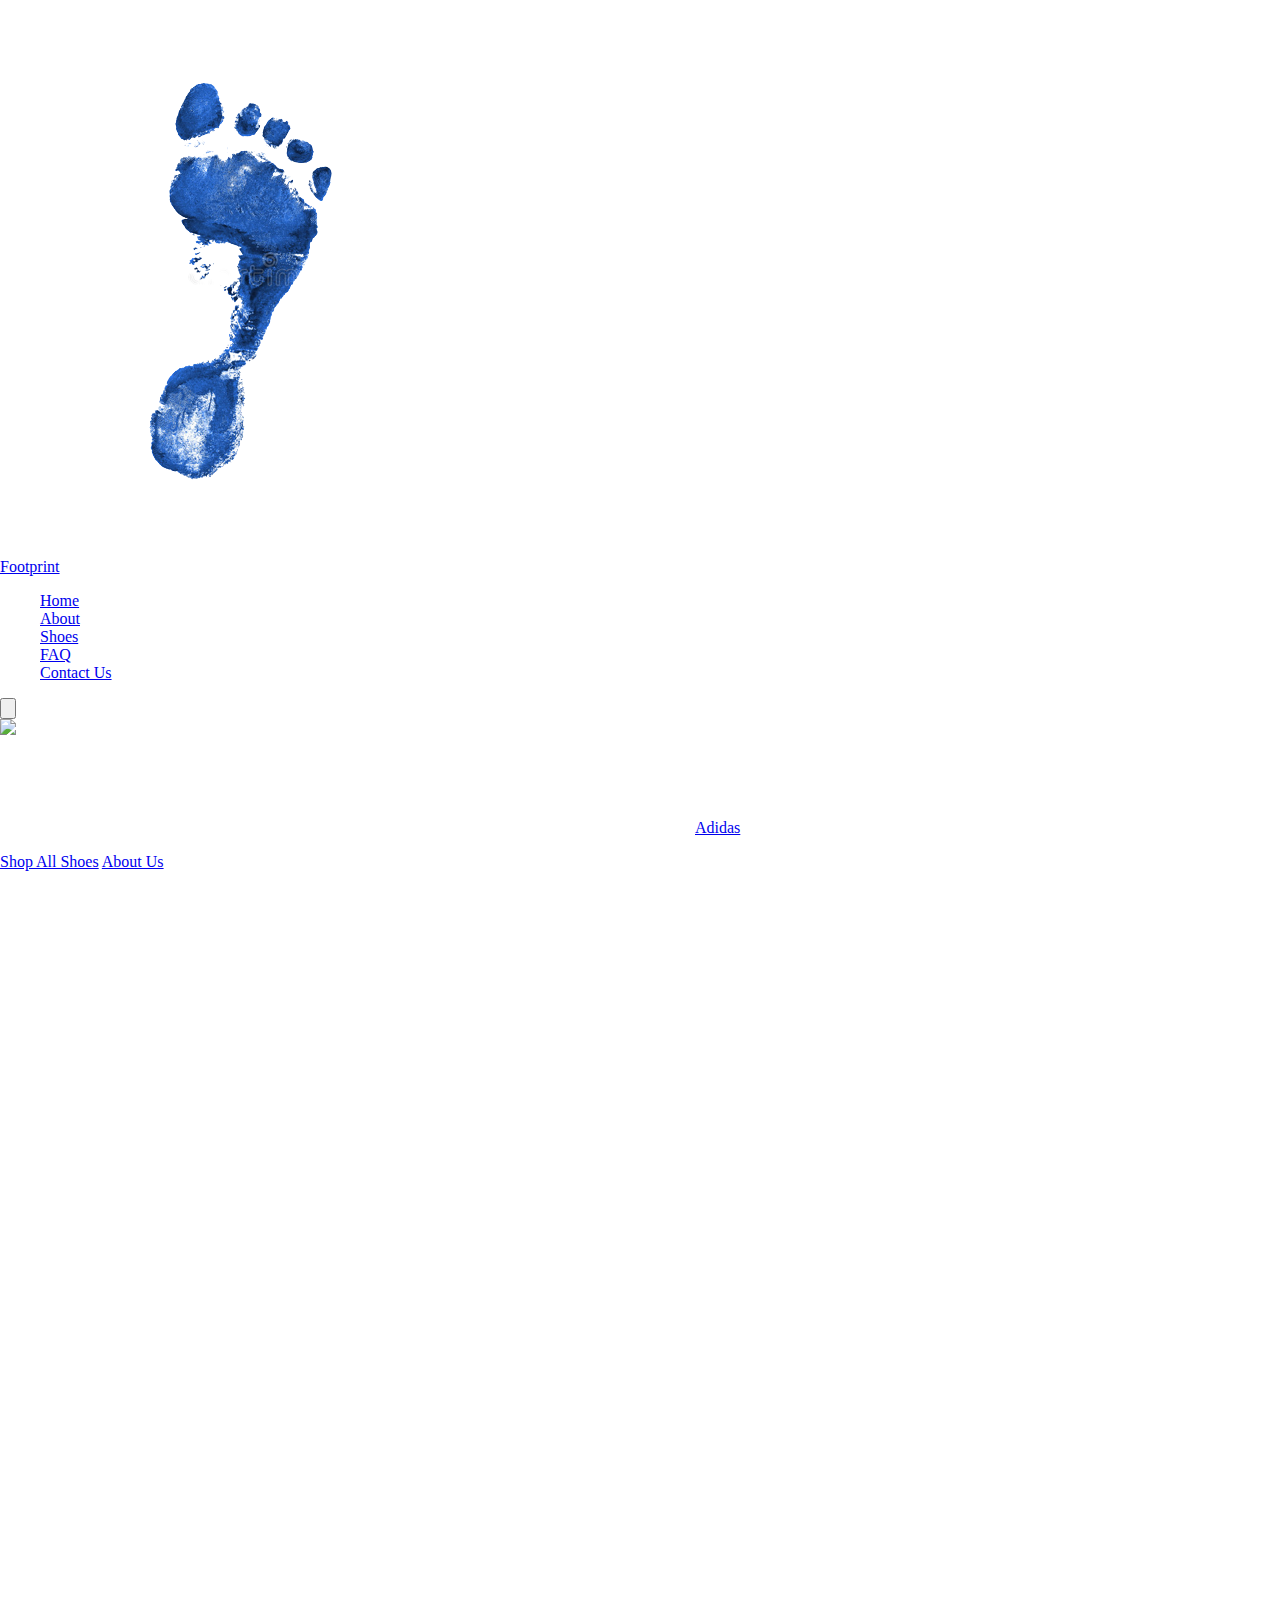
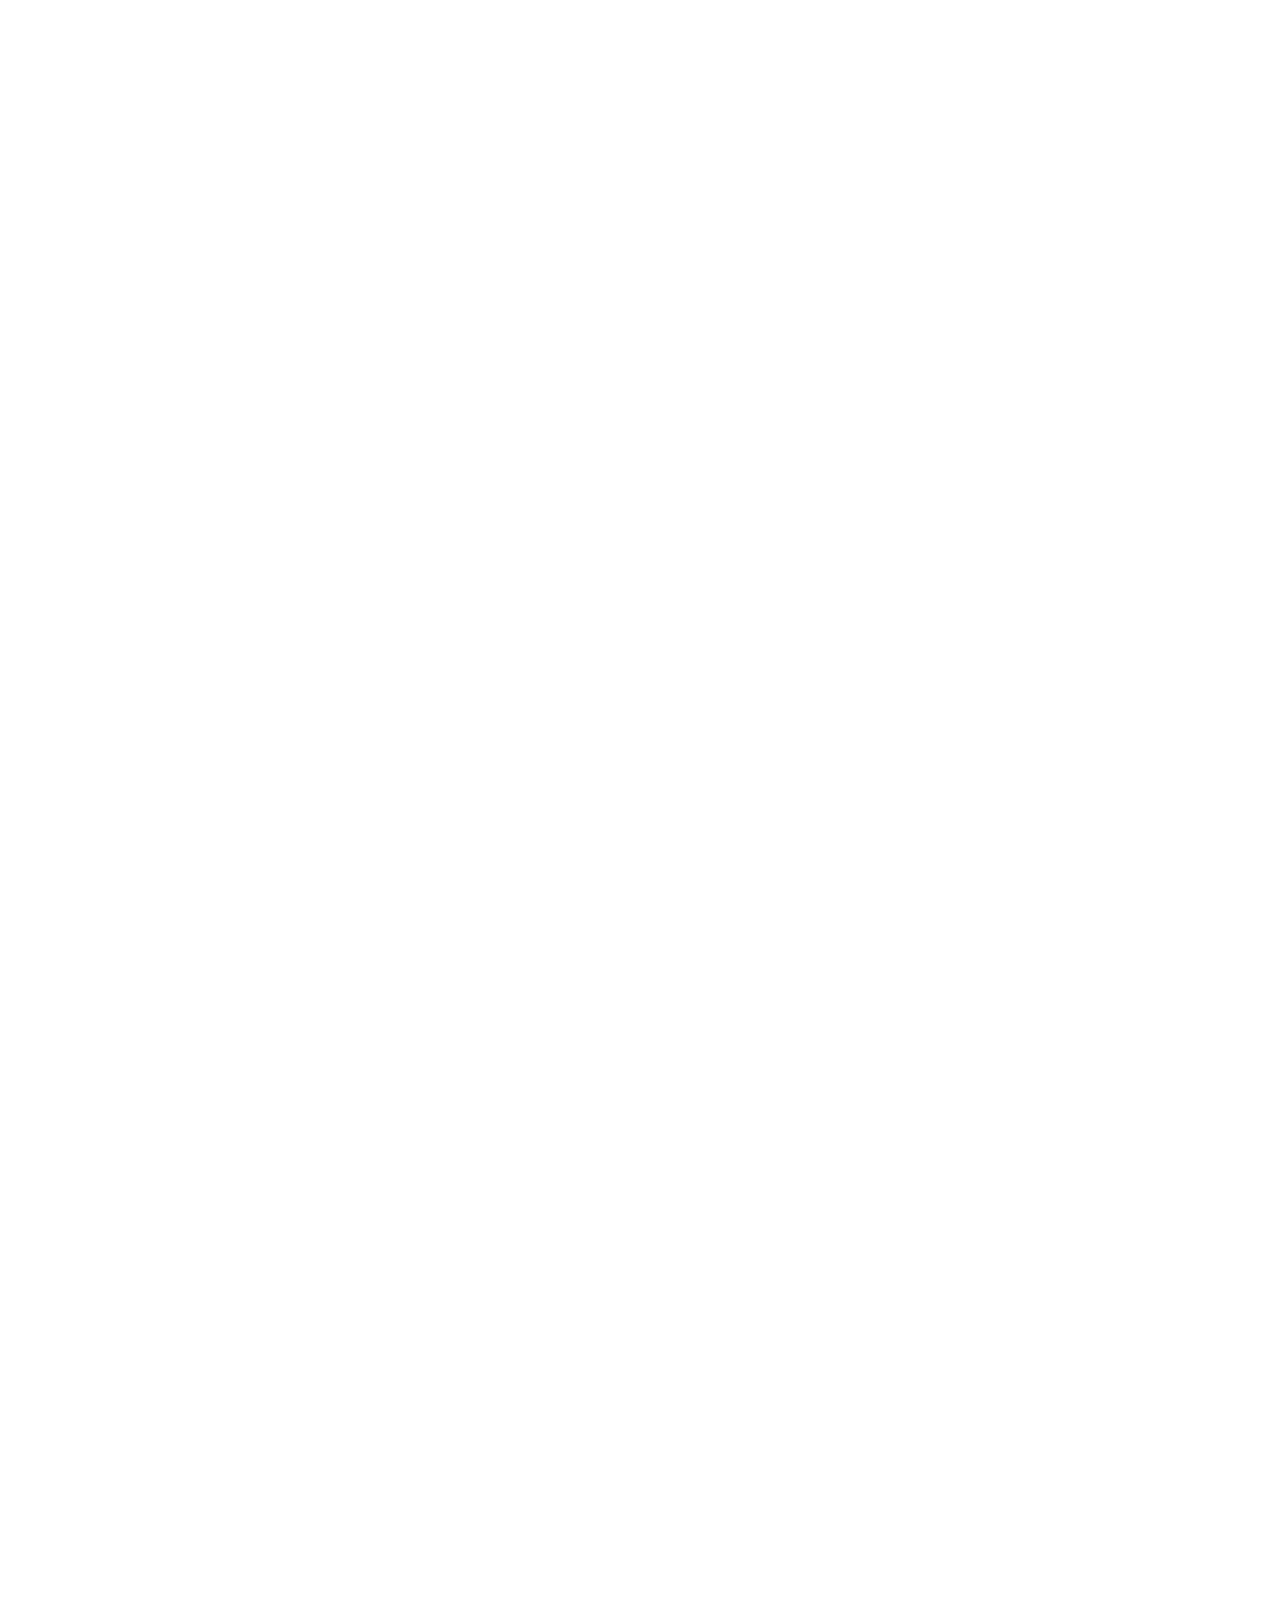
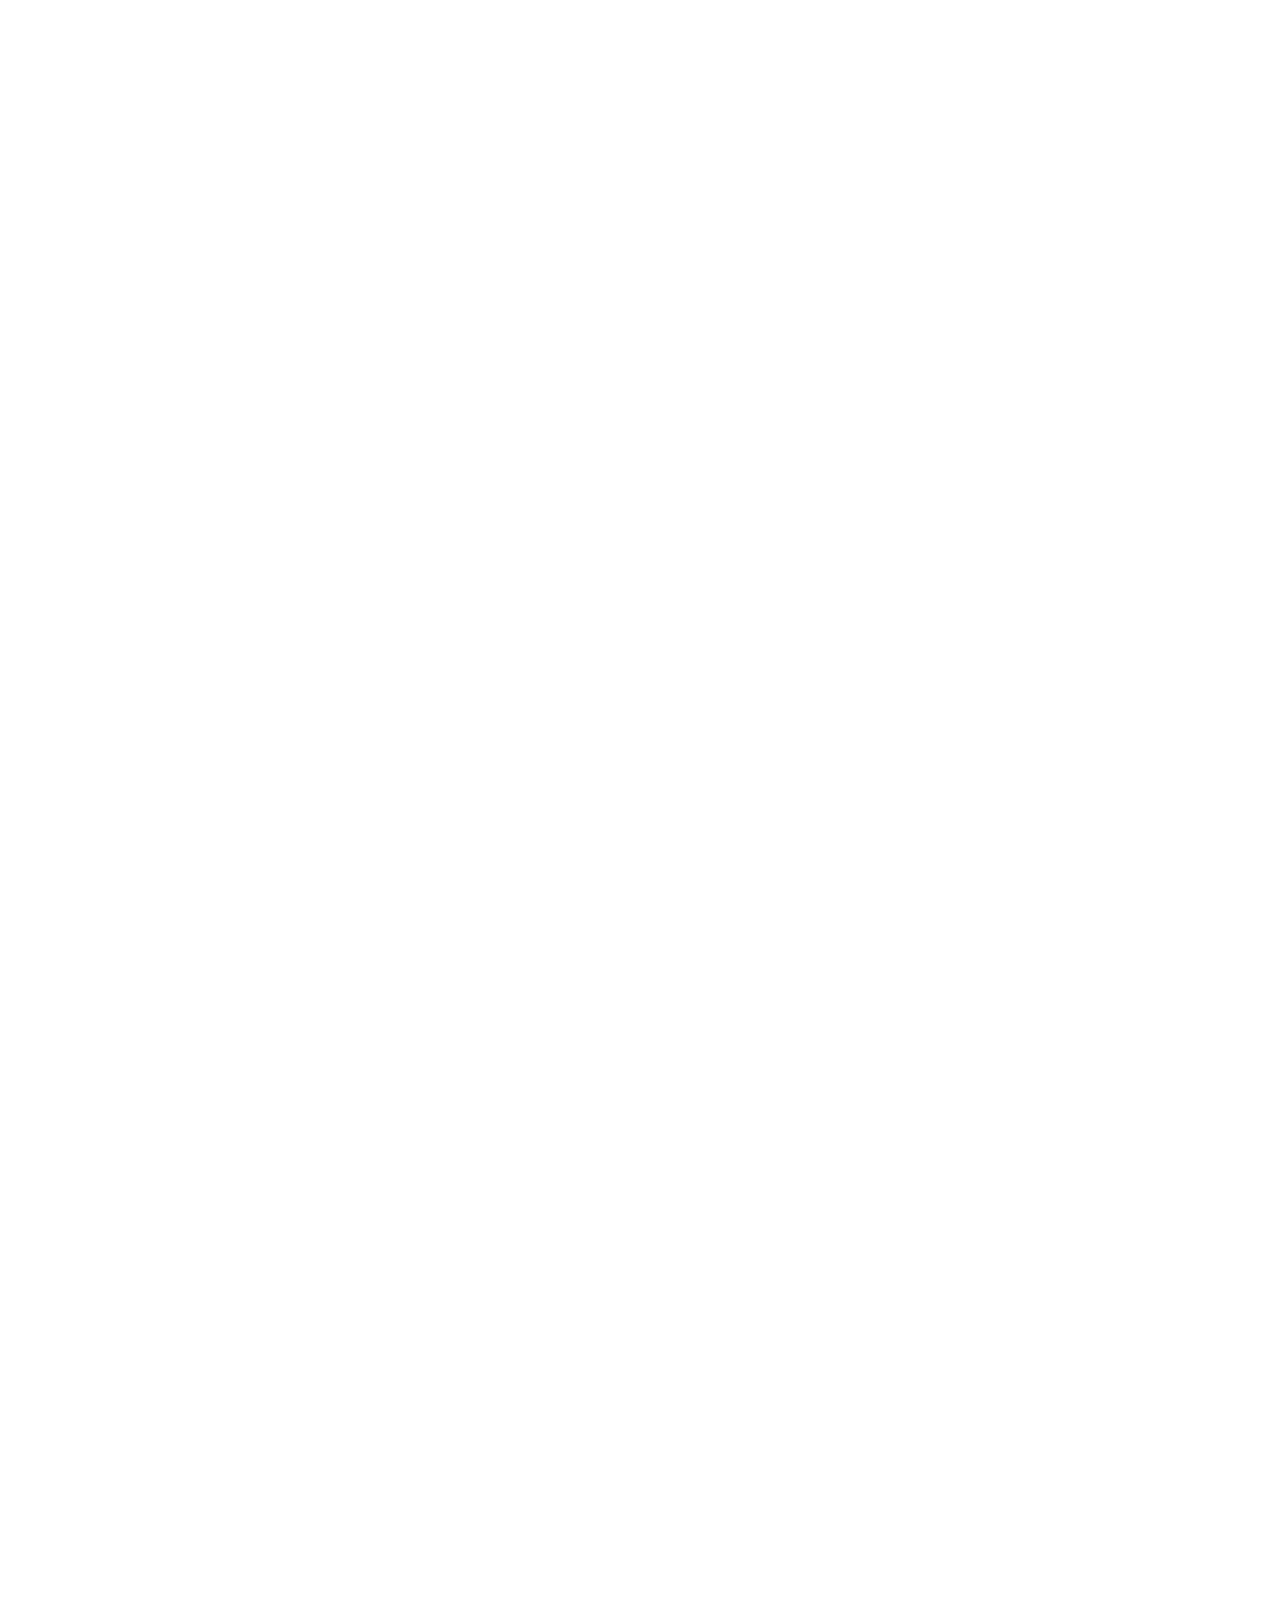
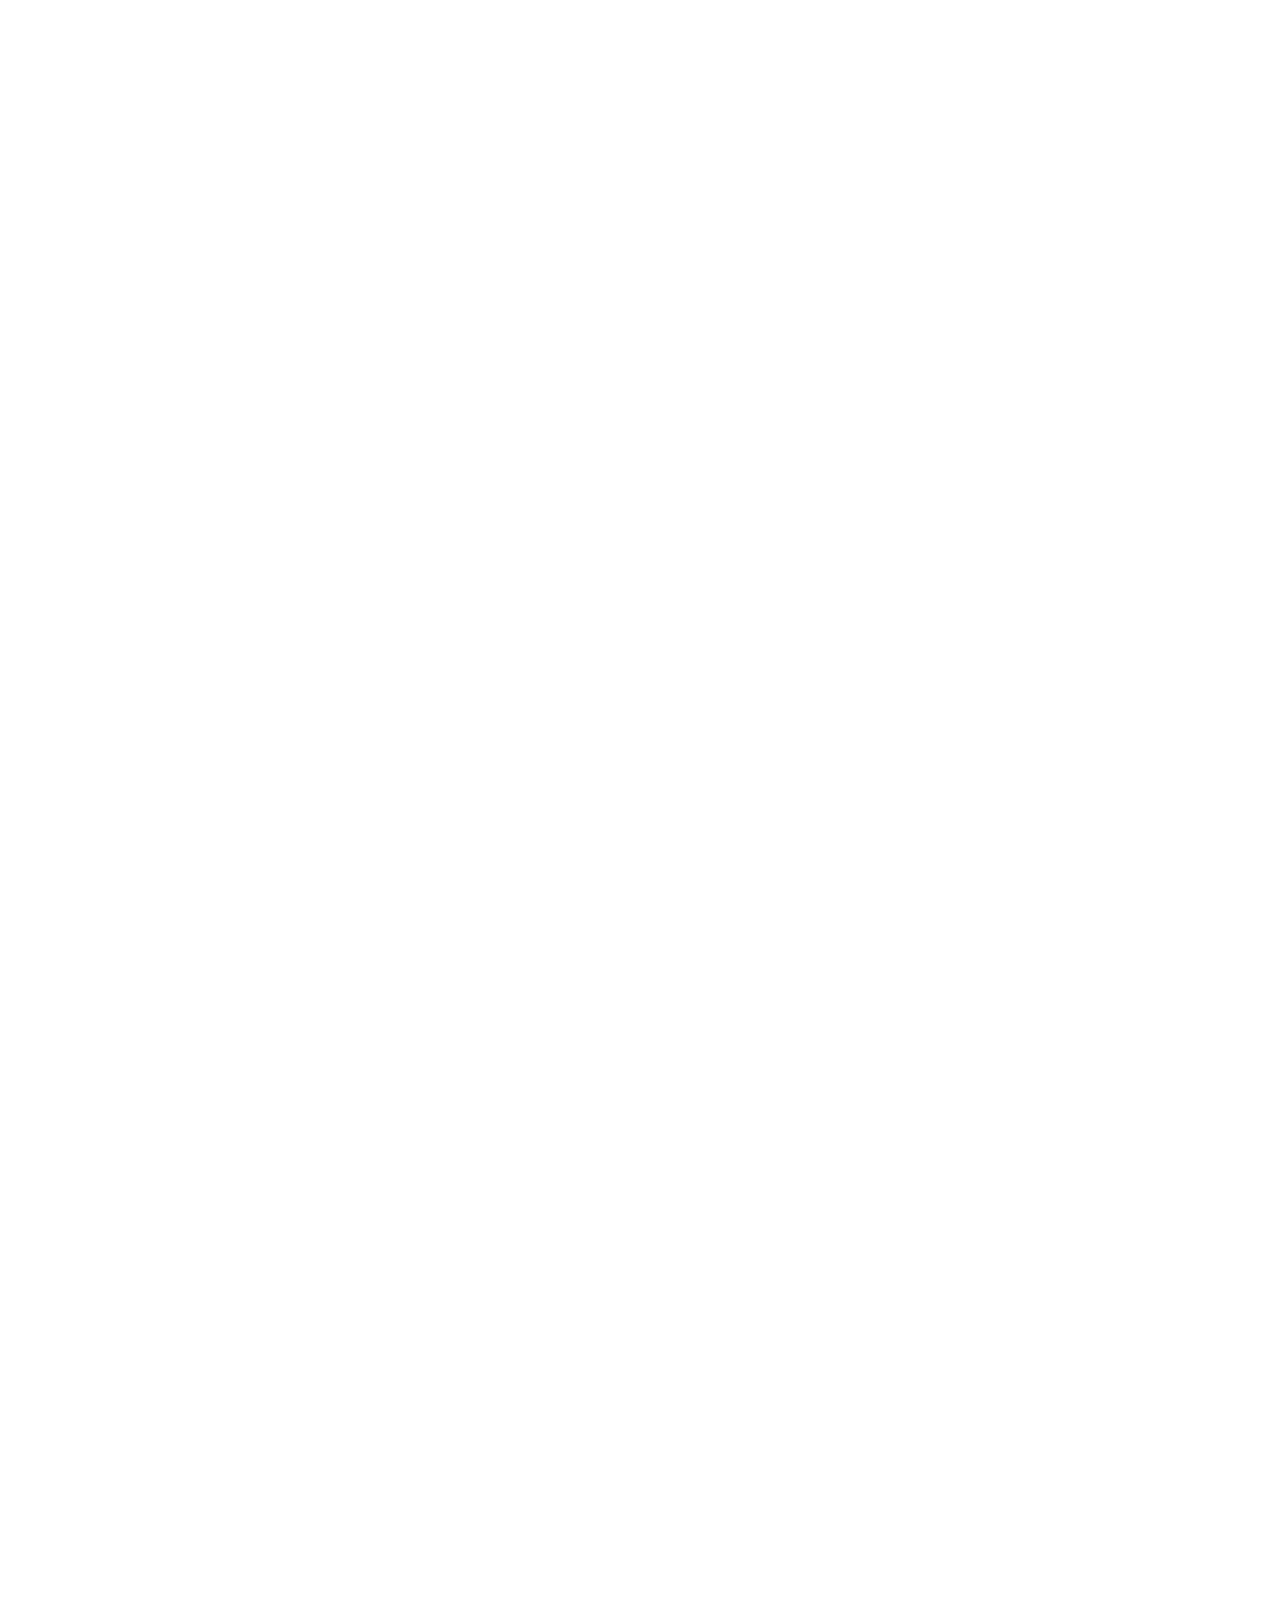
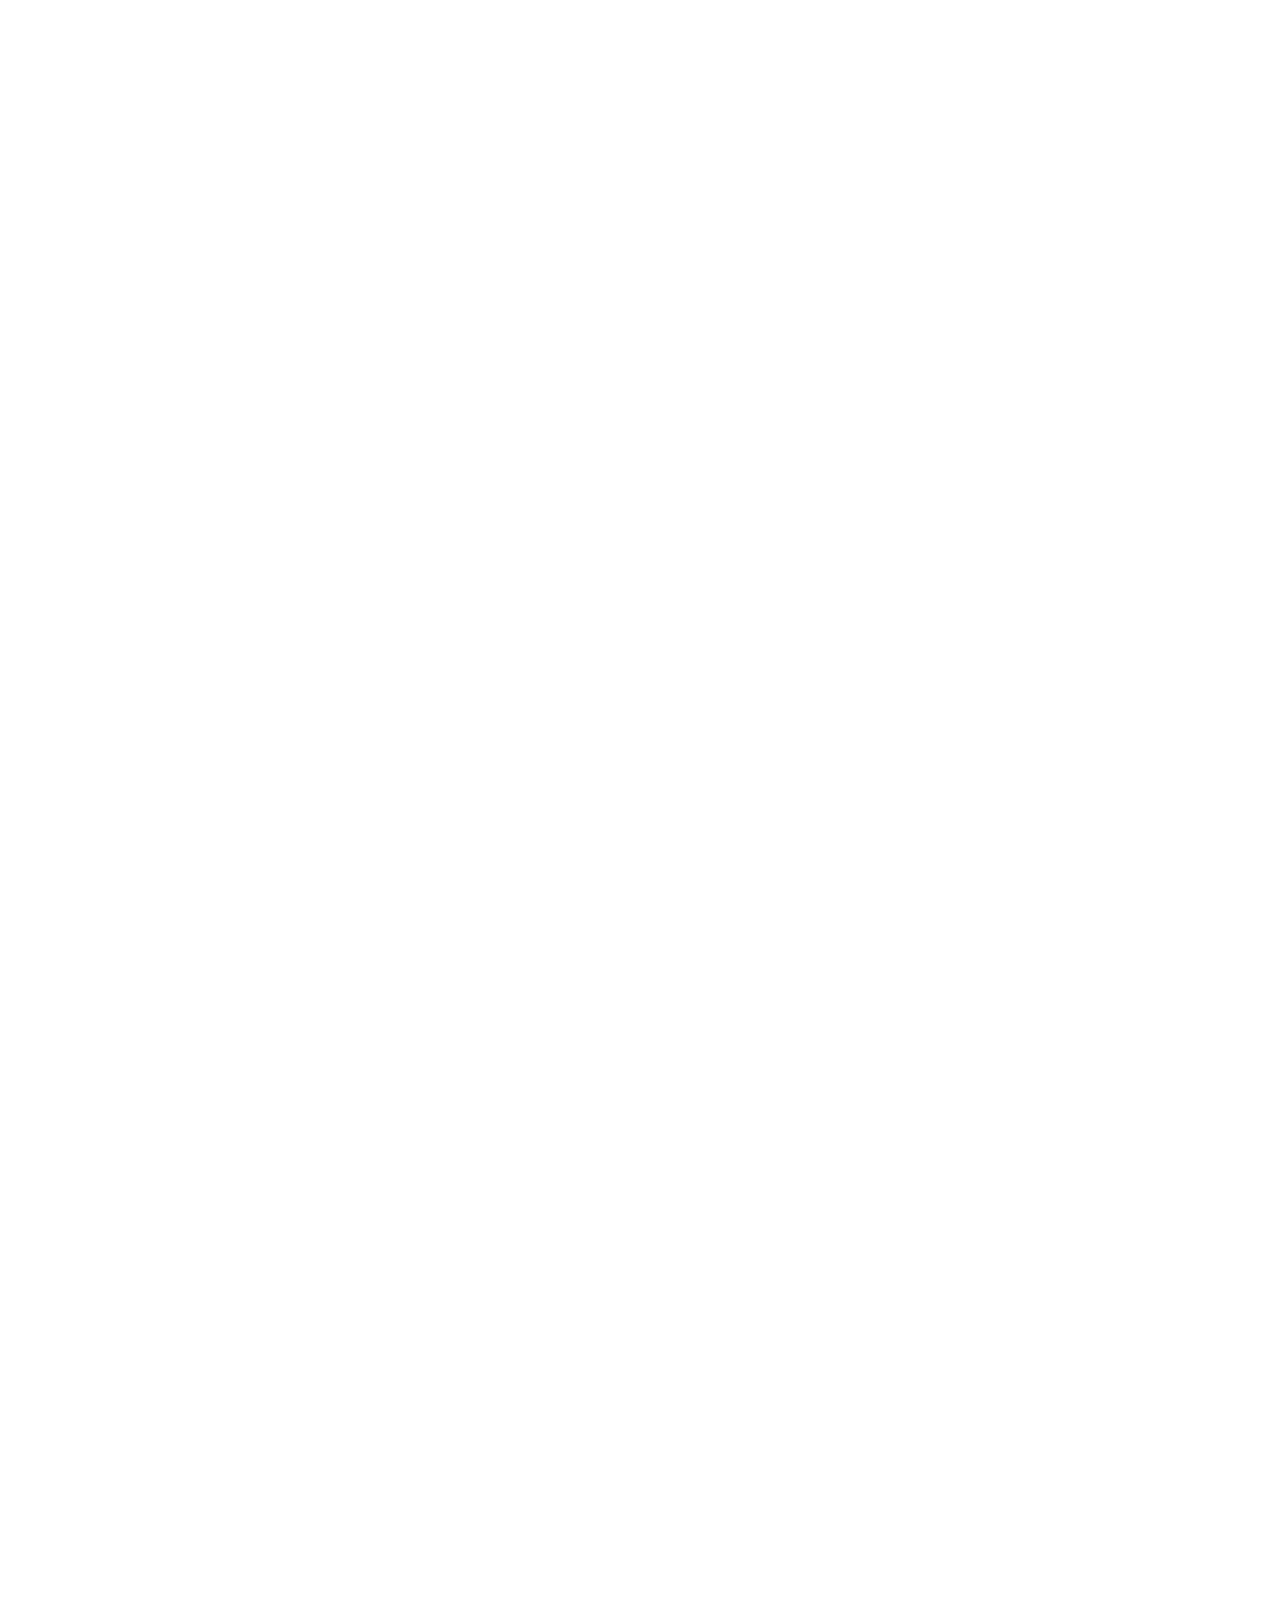
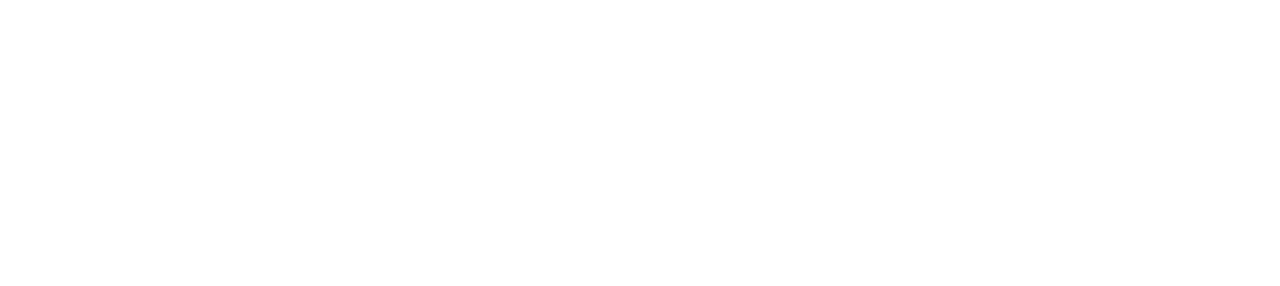
==== index.html @ 0a3f30ef "Add files via upload" ====
<!DOCTYPE html>
<html lang="en">
  <head>
    <meta charset="UTF-8" />
    <meta http-equiv="X-UA-Compatible" content="IE=edge" />
    <meta name="viewport" content="width=device-width, initial-scale=1.0" />
    <title>Footprint</title>
    <link rel="icon" type="image/x-icon" href="/images/footprint_icon.png" />

    <link rel="stylesheet" href="styles.css" />
    <script src="https://cdn.tailwindcss.com"></script>
    <link
      rel="stylesheet"
      href="https://cdnjs.cloudflare.com/ajax/libs/font-awesome/6.4.0/css/all.min.css"
      integrity="sha512-iecdLmaskl7CVkqkXNQ/ZH/XLlvWZOJyj7Yy7tcenmpD1ypASozpmT/E0iPtmFIB46ZmdtAc9eNBvH0H/ZpiBw=="
      crossorigin="anonymous"
      referrerpolicy="no-referrer"
    />
  </head>
  <body class="bg-white">
    <section class="md:h-full w-full overflow-hidden">
      <!-- Nav Menu -->
      <header class="relative z-10 p-4 text-black">
        <nav class="container flex justify-between h-16 mx-auto">
          <a
            rel="noopener noreferrer"
            href="#"
            aria-label="Back to homepage"
            class="flex items-center p-2"
          >
            <!-- Brand/Logo -->
            <img src="images/footprint_icon.png" class="w-10" />
            <p class="text-gray-700 font-bold">
              Foot<span class="text-blue-500 font-bold">print</span>
            </p>
          </a>
          <ul class="items-stretch hidden space-x-3 md:flex">
            <li class="flex">
              <a
                rel="noopener noreferrer"
                href="#"
                class="flex items-center px-4 -mb-1 border-b-2 border-transparent text-blue-500 border-blue-500"
                >Home</a
              >
            </li>
            <li class="flex">
              <a
                rel="noopener noreferrer"
                href="about.html"
                class="flex items-center px-4 -mb-1 border-b-2 border-transparent"
                >About</a
              >
            </li>
            <li class="flex">
              <a
                rel="noopener noreferrer"
                href="shoes.html"
                class="flex items-center px-4 -mb-1 border-b-2 border-transparent"
                >Shoes</a
              >
            </li>
            <li class="flex">
              <a
                rel="noopener noreferrer"
                href="faq.html"
                class="flex items-center px-4 -mb-1 border-b-2 border-transparent"
                >FAQ</a
              >
            </li>
            <li class="flex">
              <a
                rel="noopener noreferrer"
                href="contact.html"
                class="flex items-center px-4 -mb-1 border-b-2 border-transparent"
                >Contact Us</a
              >
            </li>
          </ul>
          <button class="flex justify-end p-4 text-gray-700 md:hidden">
            <svg
              xmlns="http://www.w3.org/2000/svg"
              fill="none"
              viewBox="0 0 24 24"
              stroke="currentColor"
              class="w-6 h-6"
            >
              <path
                stroke-linecap="round"
                stroke-linejoin="round"
                stroke-width="2"
                d="M4 6h16M4 12h16M4 18h16"
              ></path>
            </svg>
          </button>
        </nav>
      </header>

      <!-- Landing Section -->
      <section
        class="relative bg-gray-800 text-gray-100 h-full w-full overflow-hidden"
      >
        <img
          src="images/landing.gif"
          class="absolute h-full w-screen object-cover"
        />
        <div
          class="h-full relative z-20 container flex flex-col justify-center p-6 mx-auto sm:py-12 lg:py-24 lg:flex-row lg:justify-between"
        >
          <!-- Landing Info Div -->
          <div
            class="flex flex-col justify-center p-6 text-center rounded-sm lg:max-w-md xl:max-w-lg lg:text-left"
          >
            <h1
              class="text-5xl font-bold leading-none sm:text-6xl mix-blend-difference text-white"
            >
              Foot<span class="text-blue-500">print</span>
            </h1>
            <p
              class="mt-6 mb-8 text-lg sm:mb-12 mix-blend-difference text-white"
            >
              Step into a sustainable future with Footprint, the home of
              customizable 3D printed shoes in partnership with
              <a href="https://www.adidas.com/" class="text-blue-500 underline"
                >Adidas</a
              >.
            </p>
            <div
              class="flex flex-col space-y-4 sm:items-center sm:justify-center sm:flex-row sm:space-y-0 sm:space-x-4 lg:justify-start"
            >
              <a
                rel="noopener noreferrer"
                href="shoes.html"
                class="px-8 py-3 text-lg font-semibold rounded bg-blue-500"
                >Shop All Shoes</a
              >
              <a
                rel="noopener noreferrer"
                href="about.html"
                class="px-8 py-3 text-lg font-semibold border rounded border-gray-100"
                >About Us</a
              >
            </div>
          </div>
        </div>
      </section>
    </section>

    <!-- Products Section -->
    <section class="lg:px-20 md:px-6 px-4 md:py-12 py-8">
      <h2 class="lg:text-4xl text-3xl font-semibold text-center text-gray-900">
        Discover Our Products
      </h2>
      <div class="flex justify-center">
        <div
          class="grid md:grid-cols-2 lg:grid-cols-3 gap-4 md:gap-6 lg:gap-8 lg:mt-16 md:mt-12 mt-8 items-center"
        >
          <div
            class="relative flex flex-col h-[27rem] w-[27rem] overflow-hidden"
          >
            <img
              src="images/3D Runner/3d_runner_1.jpg"
              alt="Adidas 3D Runner"
              class="w-full h-full"
            />
            <img
              src="https://i.ibb.co/Tb5CKHn/Rectangle-49.png"
              alt="opacity bg"
              class="absolute w-full h-full top-0"
            />
            <div class="absolute m-6 bottom-0 z-30">
              <p class="text-sm leading-none text-white">Adidas</p>
              <h3 class="w-64 text-2xl font-semibold leading-8 mt-2 text-white">
                3D Runner
              </h3>
              <a
                src="#"
                class="mt-4 text-base font-medium cursor-pointer leading-4 underline text-white"
              >
                Learn More
              </a>
            </div>
          </div>
          <div
            class="relative flex flex-col h-[27rem] w-[27rem] overflow-hidden"
          >
            <img
              src="images/ultra4d/ultra4d_1.jpg"
              alt="Adidas Ultra4D"
              class="w-full h-full object-cover"
            />
            <img
              src="https://i.ibb.co/Tb5CKHn/Rectangle-49.png"
              alt="opacity bg"
              class="absolute w-full top-0"
            />
            <div class="absolute m-6 bottom-0 z-30">
              <p class="text-sm leading-none text-white">Adidas</p>
              <h3 class="w-64 text-2xl font-semibold leading-8 mt-2 text-white">
                Ultra 4D
              </h3>
              <a
                href="#"
                class="mt-4 text-base font-medium cursor-pointer leading-4 underline text-white"
              >
                Learn More
              </a>
            </div>
          </div>
          <div
            class="relative flex flex-col h-[27rem] w-[27rem] overflow-hidden"
          >
            <img
              src="images/Grit/grit_1.webp"
              alt="black guy"
              class="w-full h-full object-cover"
            />
            <img
              src="https://i.ibb.co/Tb5CKHn/Rectangle-49.png"
              alt="opacity bg"
              class="absolute w-full h-full top-0"
            />
            <div class="absolute m-6 bottom-0 z-30">
              <p class="text-sm leading-none text-white">Adidas</p>
              <h3 class="w-64 text-2xl font-semibold leading-8 mt-2 text-white">
                Grit
              </h3>
              <a
                href="#"
                class="mt-4 text-base font-medium cursor-pointer leading-4 underline text-white"
              >
                Coming Soon!
              </a>
            </div>
          </div>
        </div>
      </div>
    </section>

    <!-- About Us -->
    <section
      class="max-w-8xl mx-auto container bg-white pt-16 text-gray-700 mb-10 flex-col flex justify-center"
    >
      <h2
        class="text-4xl font-extrabold text-center leading-10 text-gray-800 pt-4 w-full"
      >
        About Us
      </h2>
      <div class="self-center max-w-screen-xl">
        <p>
          Our company is a pioneering footwear brand that specializes in 3D
          printed shoes. We are passionate about using cutting-edge technology
          to create innovative and sustainable solutions for the footwear
          industry. Our mission is to revolutionize the way shoes are made by
          offering a personalized, eco-friendly, and high-performance
          alternative to traditional shoe manufacturing. We believe that shoes
          should be made to fit the unique needs of each individual, and our 3D
          printing technology allows us to create custom-made shoes that are
          tailored to each customer's foot shape and size. We are committed to
          using sustainable materials and production methods to reduce the
          environmental impact of our products, and we strive to inspire others
          to join us in our mission to push the boundaries of the footwear
          industry.
        </p>
        <div class="text-right underline">
          <a href="about.html">Read More</a>
        </div>
      </div>
    </section>

    <!-- Why Information -->
    <section class="max-w-8xl mx-auto container bg-white pt-16">
      <div>
        <div role="contentinfo" class="flex items-center flex-col px-4">
          <h2
            tabindex="0"
            class="focus:outline-none text-4xl lg:text-4xl font-extrabold text-center leading-10 text-gray-800 lg:w-5/12 md:w-9/12 pt-4"
          >
            Why Wear 3D Printed Shoes?
          </h2>
        </div>
        <div
          tabindex="0"
          aria-label="group of cards"
          class="focus:outline-none mt-20 flex flex-wrap justify-center gap-10 px-4"
        >
          <div
            tabindex="0"
            aria-label="card 1"
            class="focus:outline-none flex sm:w-full md:w-5/12 pb-20"
          >
            <div class="w-20 h-20 relative mr-5">
              <div
                class="absolute top-0 right-0 bg-indigo-100 rounded w-16 h-16 mt-2 mr-1"
              ></div>
              <div
                class="absolute text-white bottom-0 left-0 bg-blue-500 rounded w-16 h-16 flex items-center justify-center mt-2 mr-3"
              >
                <img
                  src="https://tuk-cdn.s3.amazonaws.com/can-uploader/icon_and_text-SVG1.svg"
                  alt="drawer"
                />
              </div>
            </div>
            <div class="w-10/12">
              <h2
                tabindex="0"
                class="focus:outline-none text-lg font-bold leading-tight text-gray-800"
              >
                Customizable
              </h2>
              <p
                tabindex="0"
                class="focus:outline-none text-base text-gray-600 leading-normal pt-2"
              >
                Every pair is customizable to perfectly adjust to fit your
                unique feet.
              </p>
            </div>
          </div>
          <div
            tabindex="0"
            aria-label="card 2"
            class="focus:outline-none flex sm:w-full md:w-5/12 pb-20"
          >
            <div class="w-20 h-20 relative mr-5">
              <div
                class="absolute top-0 right-0 bg-indigo-100 rounded w-16 h-16 mt-2 mr-1"
              ></div>
              <div
                class="absolute text-white bottom-0 left-0 bg-blue-500 rounded w-16 h-16 flex items-center justify-center mt-2 mr-3"
              >
                <i class="fa-regular fa-circle-check text-3xl"></i>
              </div>
            </div>
            <div class="w-10/12">
              <h2
                tabindex="0"
                class="focus:outline-none text-lg font-semibold leading-tight text-gray-800"
              >
                Durability
              </h2>
              <p
                tabindex="0"
                class="focus:outline-none text-base text-gray-600 leading-normal pt-2"
              >
                Long-lasting materials incorporating a fused 3D lattice design
                that eliminates the need for stitching, glue, or other weak
                points.
              </p>
            </div>
          </div>
          <div
            tabindex="0"
            aria-label="card 3"
            class="focus:outline-none flex sm:w-full md:w-5/12 pb-20"
          >
            <div class="w-20 h-20 relative mr-5">
              <div
                class="absolute top-0 right-0 bg-indigo-100 rounded w-16 h-16 mt-2 mr-1"
              ></div>
              <div
                class="absolute text-white bottom-0 left-0 bg-blue-500 rounded w-16 h-16 flex items-center justify-center mt-2 mr-3"
              >
                <i class="fa-solid fa-gears text-4xl"></i>
              </div>
            </div>
            <div class="w-10/12">
              <h2
                tabindex="0"
                class="focus:outline-none text-lg font-semibold leading-tight text-gray-800"
              >
                Automated production
              </h2>
              <p
                tabindex="0"
                class="focus:outline-none text-base text-gray-600 leading-normal pt-2"
              >
                Printing is automated which removes the needs for overseas
                factory and labor.
              </p>
            </div>
          </div>
          <div
            tabindex="0"
            aria-label="card 4"
            class="focus:outline-none flex sm:w-full md:w-5/12 pb-20"
          >
            <div class="w-20 h-20 relative mr-5">
              <div
                class="absolute top-0 right-0 bg-indigo-100 rounded w-16 h-16 mt-2 mr-1"
              ></div>
              <div
                class="absolute text-white bottom-0 left-0 bg-blue-500 rounded w-16 h-16 flex items-center justify-center mt-2 mr-3"
              >
                <i class="fa-solid fa-recycle text-3xl"></i>
              </div>
            </div>
            <div class="w-10/12">
              <h2
                tabindex="0"
                class="focus:outline-none text-lg font-semibold leading-tight text-gray-800"
              >
                Sustainability
              </h2>
              <p
                tabindex="0"
                class="focus:outline-none text-base text-gray-600 leading-normal pt-2"
              >
                No factory, no waste. Every shoe is printed to order without
                excess waste and are 100% recyclable.
              </p>
            </div>
          </div>
        </div>
      </div>
    </section>

    <!-- Email Subscribe -->
    <section class="w-full bg-gray-900 bg-center object-cover">
      <div
        class="container flex flex-col flex-wrap content-center justify-center p-4 py-20 mx-auto md:p-10"
      >
        <h2
          class="text-5xl antialiased font-semibold leading-none text-center text-gray-100"
        >
          Get Our Updates
        </h2>
        <p class="pt-2 pb-8 text-xl antialiased text-center text-gray-100">
          Find out about events and other news
        </p>
        <form class="flex flex-row">
          <input
            type="text"
            placeholder="example@email.com"
            class="w-3/5 p-3 rounded-l-lg sm:w-2/3 text-gray-700"
          />
          <button
            type="submit"
            class="w-2/5 p-3 font-semibold rounded-r-lg sm:w-1/3 bg-blue-500"
          >
            Subscribe
          </button>
        </form>
      </div>
    </section>

    <!-- Footer -->
    <footer class="px-4 divide-y bg-gray-200 text-gray-700">
      <div
        class="container flex justify-between py-10 mx-auto space-y-8 flex-row lg:space-y-0"
      >
        <div class="lg:w-1/3">
          <a
            rel="noopener noreferrer"
            href="#"
            class="flex justify-center space-x-3 lg:justify-start"
          >
            <div class="flex items-center justify-center w-12 h-12">
              <img src="images/footprint_icon.png" alt="Landing Screen Gif" />
            </div>
            <span class="self-center text-2xl font-semibold text-black"
              >Foot<span class="text-blue-400">print</span></span
            >
          </a>
        </div>
        <div
          class="grid grid-cols-2 text-sm gap-x-3 gap-y-8 lg:w-2/3 sm:grid-cols-4"
        >
          <div class="space-y-3">
            <h3 class="tracking-wide uppercase text-black">Product</h3>
            <ul class="space-y-1">
              <li>
                <a rel="noopener noreferrer" href="#">Features</a>
              </li>
              <li>
                <a rel="noopener noreferrer" href="#">Integrations</a>
              </li>
              <li>
                <a rel="noopener noreferrer" href="#">Pricing</a>
              </li>
              <li>
                <a rel="noopener noreferrer" href="faq.html">FAQ</a>
              </li>
            </ul>
          </div>
          <div class="space-y-3">
            <h3 class="tracking-wide uppercase text-black">Company</h3>
            <ul class="space-y-1">
              <li>
                <a
                  rel="noopener noreferrer"
                  href="https://mentionable.io/privacy-policy/?gclid=CjwKCAjw__ihBhADEiwAXEazJh58MVRzyVowoDUeKDBBszEE4uioXEo0AprLtB9U3QplPls4F_8VwBoCUBMQAvD_BwE"
                  >Privacy</a
                >
              </li>
              <li>
                <a
                  rel="noopener noreferrer"
                  href="https://www.termsfeed.com/public/uploads/2021/12/sample-terms-of-service-template.pdf"
                  >Terms of Service</a
                >
              </li>
              <li>
                <a rel="noopener noreferrer" href="contact.html">Contact Us</a>
              </li>
              <li>
                <a href="mailto:contact@footprint.com" class="underline"
                  >contact@footprint.com</a
                >
              </li>
            </ul>
          </div>
          <div class="space-y-3">
            <div class="uppercase text-black">Social media</div>
            <div class="flex justify-start space-x-3">
              <a
                rel="noopener noreferrer"
                href="https://www.facebook.com/"
                title="Facebook"
                target="_blank"
                class="flex items-center p-1"
              >
                <svg
                  xmlns="http://www.w3.org/2000/svg"
                  fill="currentColor"
                  viewBox="0 0 32 32"
                  class="w-5 h-5 fill-current"
                >
                  <path
                    d="M32 16c0-8.839-7.167-16-16-16-8.839 0-16 7.161-16 16 0 7.984 5.849 14.604 13.5 15.803v-11.177h-4.063v-4.625h4.063v-3.527c0-4.009 2.385-6.223 6.041-6.223 1.751 0 3.584 0.312 3.584 0.312v3.937h-2.021c-1.984 0-2.604 1.235-2.604 2.5v3h4.437l-0.713 4.625h-3.724v11.177c7.645-1.199 13.5-7.819 13.5-15.803z"
                  ></path>
                </svg>
              </a>
              <a
                rel="noopener noreferrer"
                href="https://twitter.com"
                title="Twitter"
                target="_blank"
                class="flex items-center p-1"
              >
                <svg
                  viewBox="0 0 24 24"
                  xmlns="http://www.w3.org/2000/svg"
                  class="w-5 h-5 fill-current"
                >
                  <path
                    d="M23.954 4.569a10 10 0 01-2.825.775 4.958 4.958 0 002.163-2.723c-.951.555-2.005.959-3.127 1.184a4.92 4.92 0 00-8.384 4.482C7.691 8.094 4.066 6.13 1.64 3.161a4.822 4.822 0 00-.666 2.475c0 1.71.87 3.213 2.188 4.096a4.904 4.904 0 01-2.228-.616v.061a4.923 4.923 0 003.946 4.827 4.996 4.996 0 01-2.212.085 4.937 4.937 0 004.604 3.417 9.868 9.868 0 01-6.102 2.105c-.39 0-.779-.023-1.17-.067a13.995 13.995 0 007.557 2.209c9.054 0 13.999-7.496 13.999-13.986 0-.209 0-.42-.015-.63a9.936 9.936 0 002.46-2.548l-.047-.02z"
                  ></path>
                </svg>
              </a>
              <a
                rel="noopener noreferrer"
                href="http://instagram.com"
                title="Instagram"
                target="_blank"
                class="flex items-center p-1"
              >
                <svg
                  xmlns="http://www.w3.org/2000/svg"
                  viewBox="0 0 32 32"
                  fill="currentColor"
                  class="w-5 h-5 fill-current"
                >
                  <path
                    d="M16 0c-4.349 0-4.891 0.021-6.593 0.093-1.709 0.084-2.865 0.349-3.885 0.745-1.052 0.412-1.948 0.959-2.833 1.849-0.891 0.885-1.443 1.781-1.849 2.833-0.396 1.020-0.661 2.176-0.745 3.885-0.077 1.703-0.093 2.244-0.093 6.593s0.021 4.891 0.093 6.593c0.084 1.704 0.349 2.865 0.745 3.885 0.412 1.052 0.959 1.948 1.849 2.833 0.885 0.891 1.781 1.443 2.833 1.849 1.020 0.391 2.181 0.661 3.885 0.745 1.703 0.077 2.244 0.093 6.593 0.093s4.891-0.021 6.593-0.093c1.704-0.084 2.865-0.355 3.885-0.745 1.052-0.412 1.948-0.959 2.833-1.849 0.891-0.885 1.443-1.776 1.849-2.833 0.391-1.020 0.661-2.181 0.745-3.885 0.077-1.703 0.093-2.244 0.093-6.593s-0.021-4.891-0.093-6.593c-0.084-1.704-0.355-2.871-0.745-3.885-0.412-1.052-0.959-1.948-1.849-2.833-0.885-0.891-1.776-1.443-2.833-1.849-1.020-0.396-2.181-0.661-3.885-0.745-1.703-0.077-2.244-0.093-6.593-0.093zM16 2.88c4.271 0 4.781 0.021 6.469 0.093 1.557 0.073 2.405 0.333 2.968 0.553 0.751 0.291 1.276 0.635 1.844 1.197 0.557 0.557 0.901 1.088 1.192 1.839 0.22 0.563 0.48 1.411 0.553 2.968 0.072 1.688 0.093 2.199 0.093 6.469s-0.021 4.781-0.099 6.469c-0.084 1.557-0.344 2.405-0.563 2.968-0.303 0.751-0.641 1.276-1.199 1.844-0.563 0.557-1.099 0.901-1.844 1.192-0.556 0.22-1.416 0.48-2.979 0.553-1.697 0.072-2.197 0.093-6.479 0.093s-4.781-0.021-6.48-0.099c-1.557-0.084-2.416-0.344-2.979-0.563-0.76-0.303-1.281-0.641-1.839-1.199-0.563-0.563-0.921-1.099-1.197-1.844-0.224-0.556-0.48-1.416-0.563-2.979-0.057-1.677-0.084-2.197-0.084-6.459 0-4.26 0.027-4.781 0.084-6.479 0.083-1.563 0.339-2.421 0.563-2.979 0.276-0.761 0.635-1.281 1.197-1.844 0.557-0.557 1.079-0.917 1.839-1.199 0.563-0.219 1.401-0.479 2.964-0.557 1.697-0.061 2.197-0.083 6.473-0.083zM16 7.787c-4.541 0-8.213 3.677-8.213 8.213 0 4.541 3.677 8.213 8.213 8.213 4.541 0 8.213-3.677 8.213-8.213 0-4.541-3.677-8.213-8.213-8.213zM16 21.333c-2.948 0-5.333-2.385-5.333-5.333s2.385-5.333 5.333-5.333c2.948 0 5.333 2.385 5.333 5.333s-2.385 5.333-5.333 5.333zM26.464 7.459c0 1.063-0.865 1.921-1.923 1.921-1.063 0-1.921-0.859-1.921-1.921 0-1.057 0.864-1.917 1.921-1.917s1.923 0.86 1.923 1.917z"
                  ></path>
                </svg>
              </a>
            </div>
          </div>
        </div>
      </div>
      <div class="py-6 text-sm text-center text-gray-400">
        © 2023 Footprint Co. All rights reserved.
      </div>
    </footer>
  </body>
</html>
---- styles.css ----
html,
body {
  margin: 0;
  padding: 0;
  width: 100vw;
  height: 100vh;
  color: white;
  overflow-x: hidden;
}

/* p,
h1,
h2,
h3,
h4,
h5,
h6 {
  mix-blend-mode: difference;
} */

.bg-landing {
  object-fit: cover;
  background-repeat: no-repeat;
  background-image: url("images/landing.gif");
  background-color: black;
}

.shoe-size-chart {
  border: 1px solid black;
  border-collapse: collapse;
}

th,
td {
  border: 1px solid black;
  padding: 10px;
  text-align: right;
}

th {
  background-color: rgb(80, 80, 81);
  color: white;
}
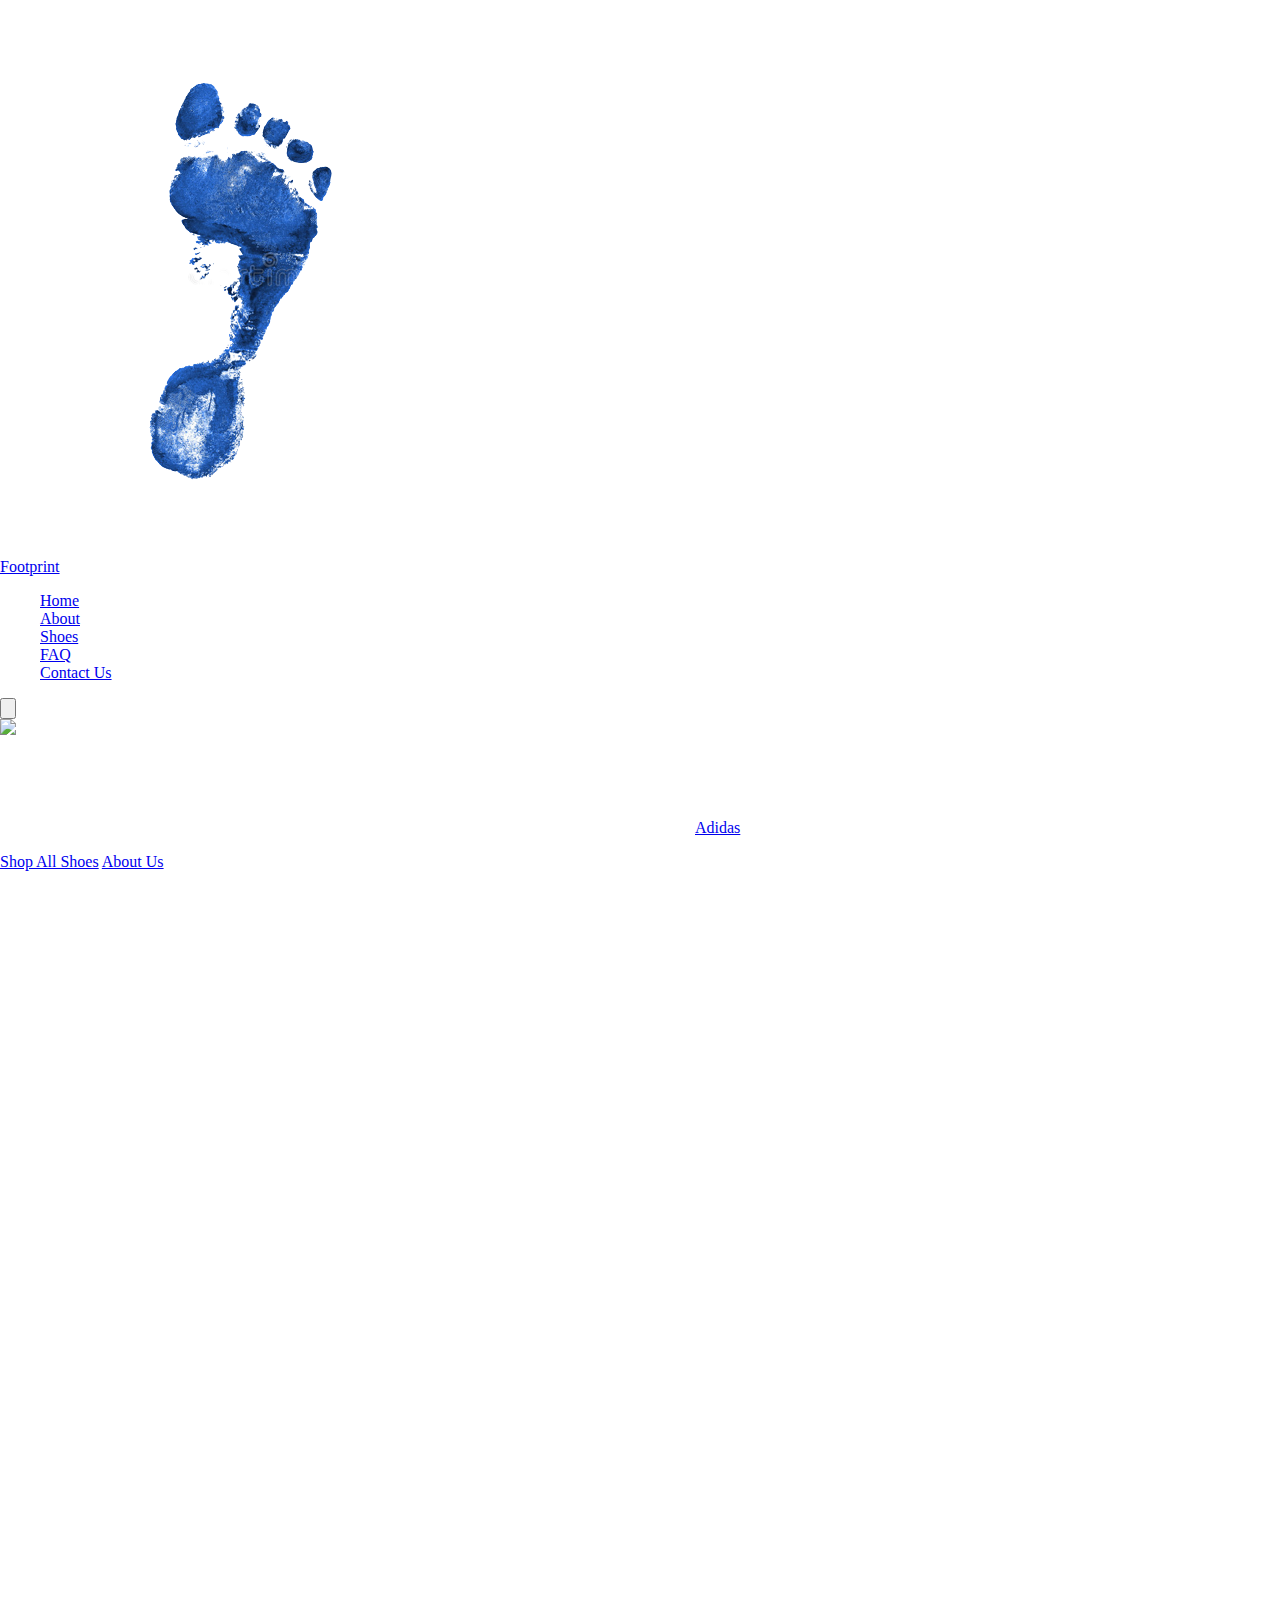
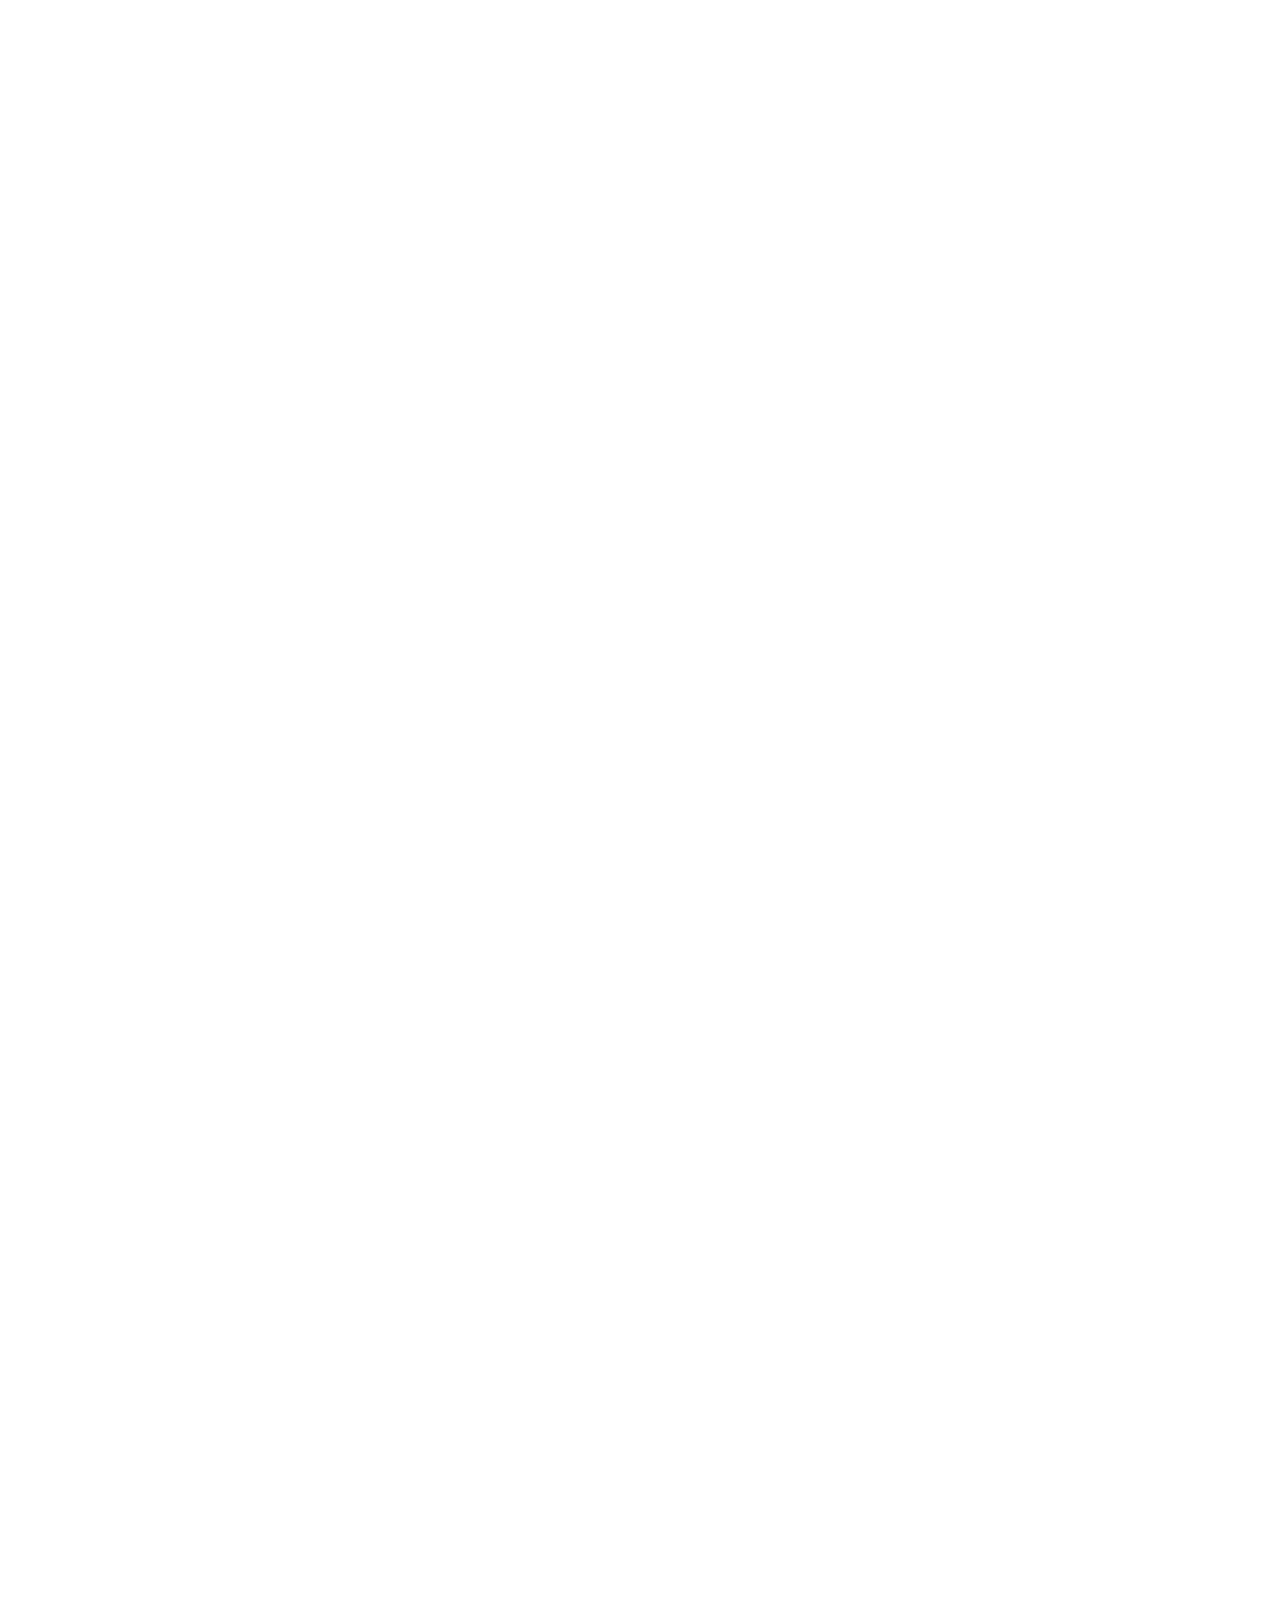
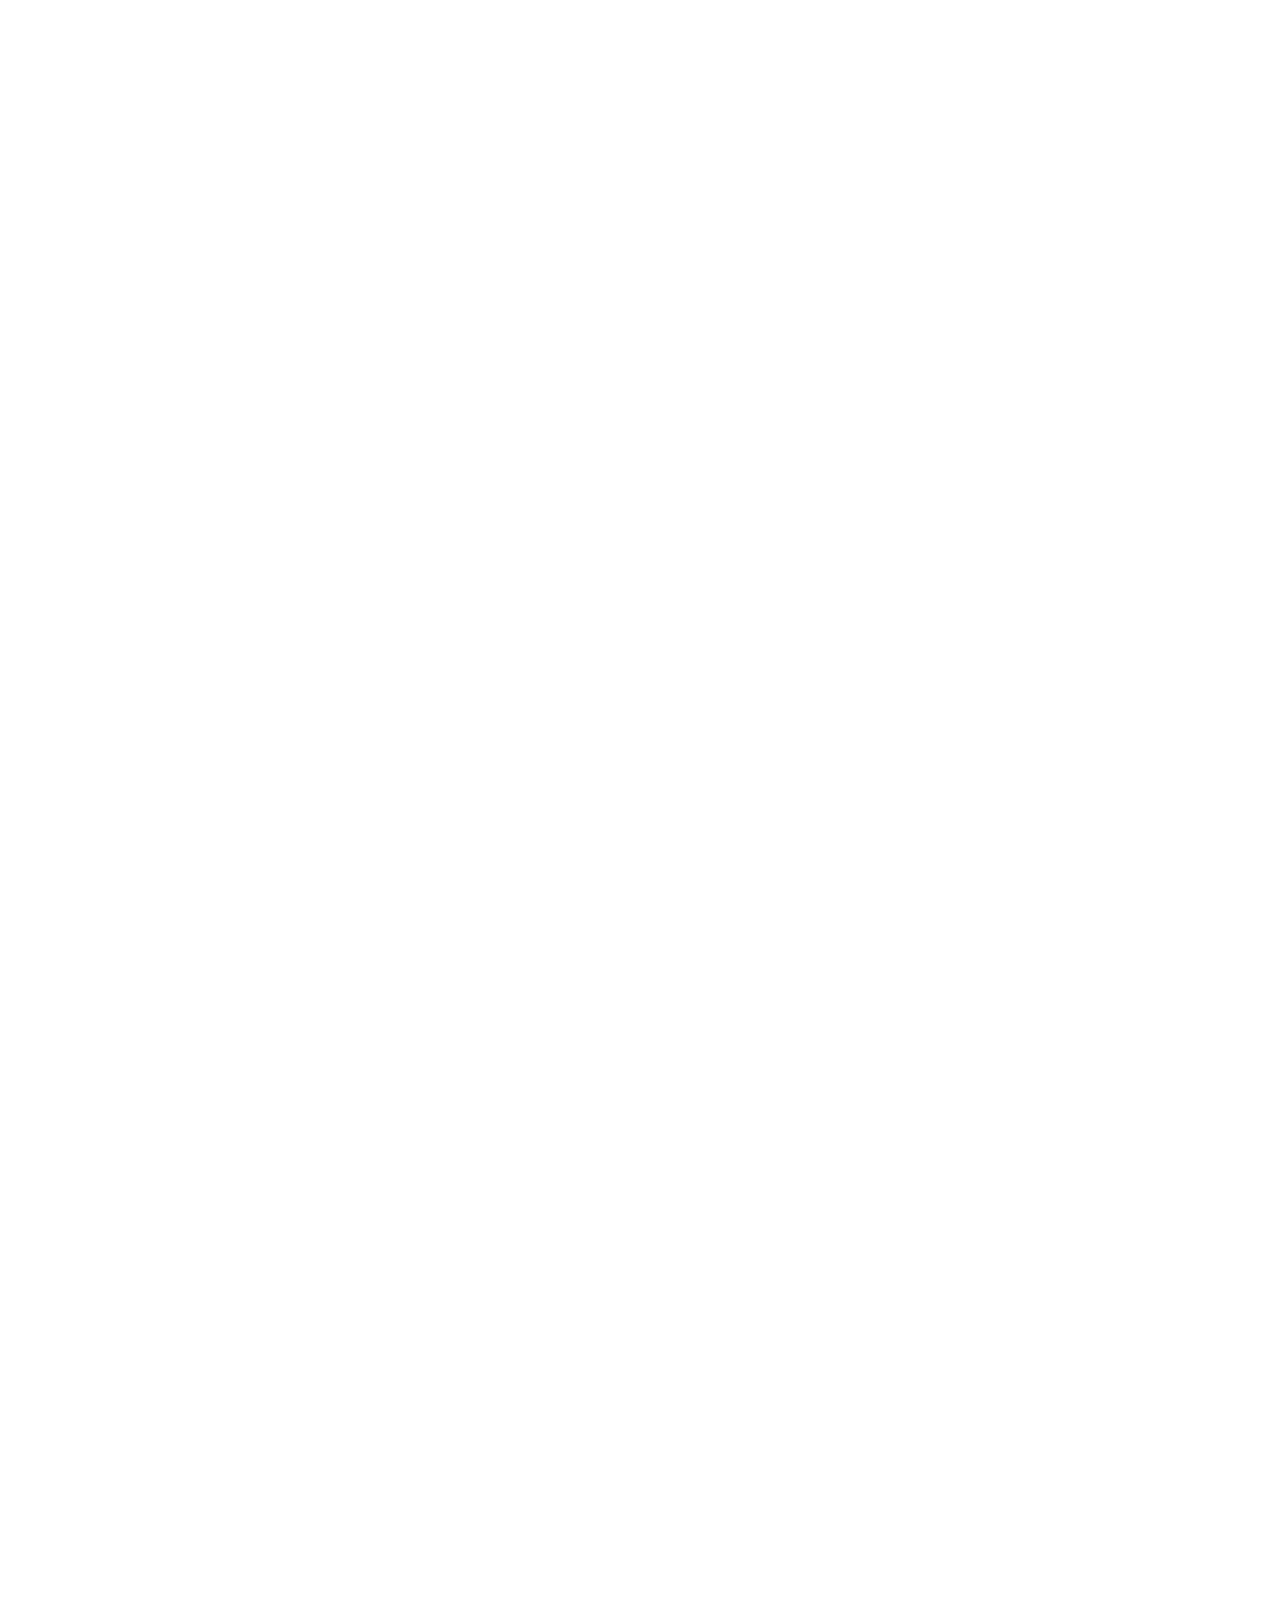
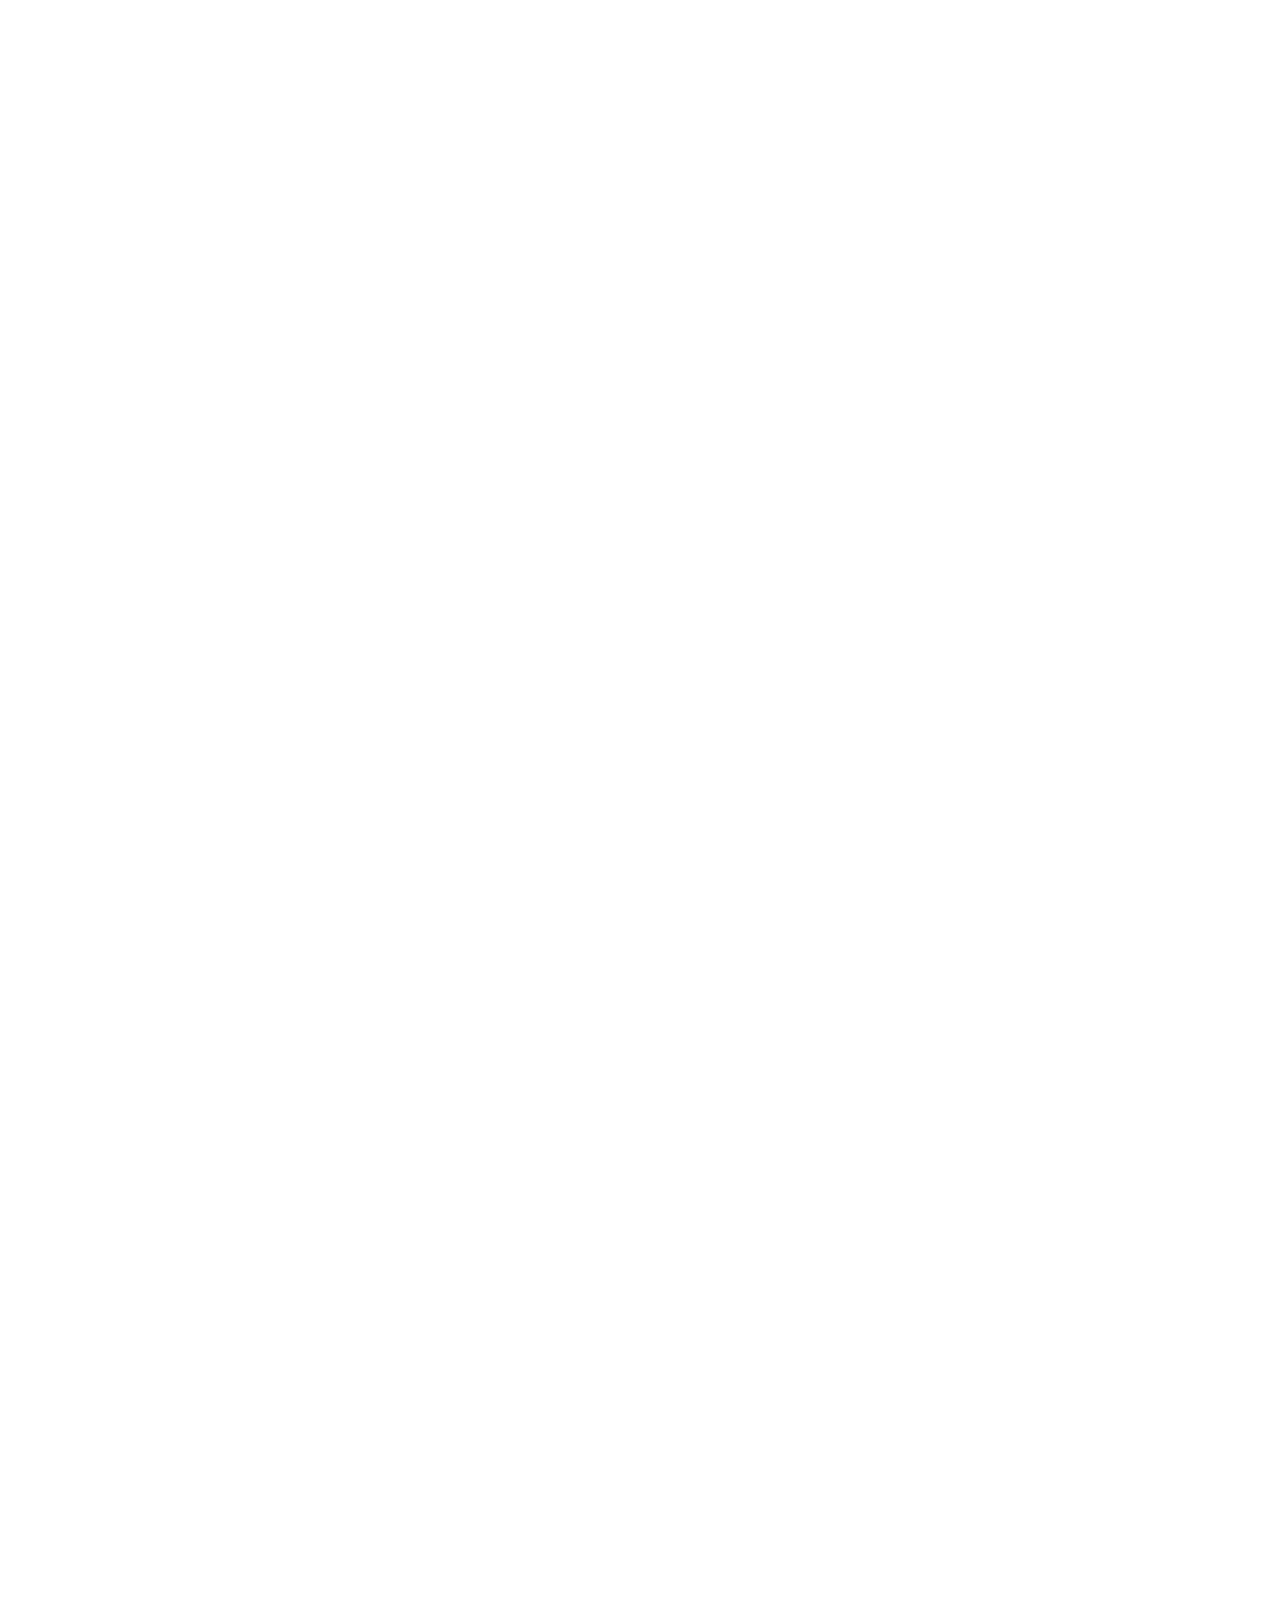
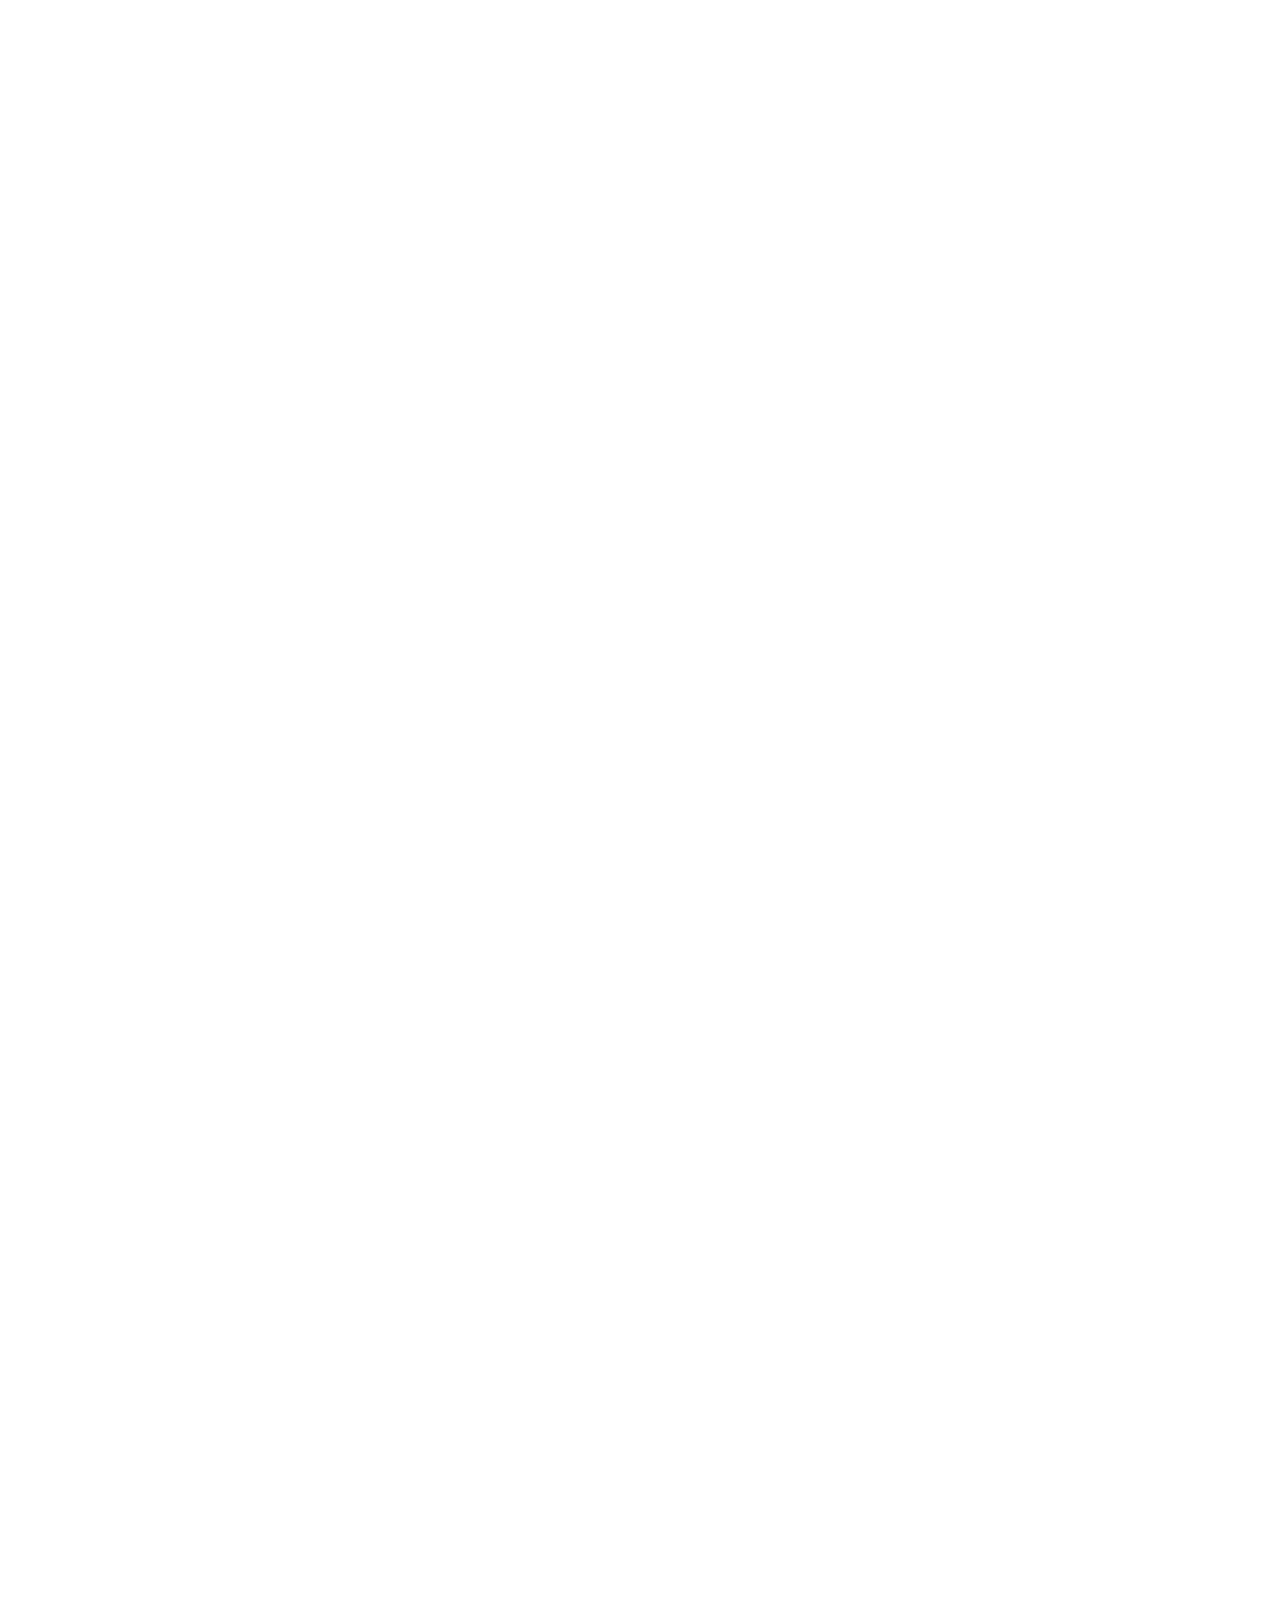
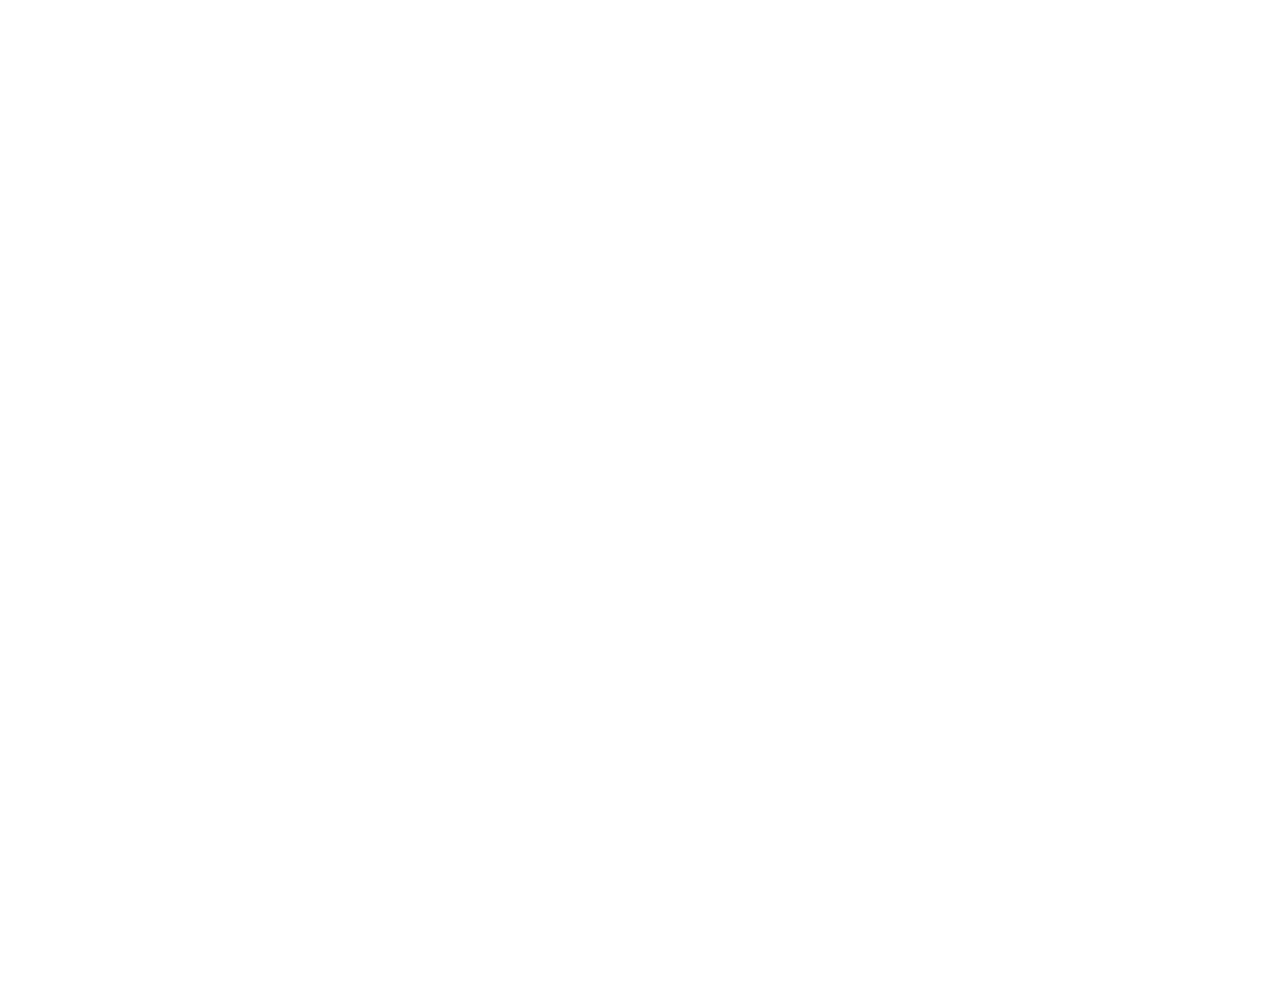
==== commit d598665e: "Add files via upload" ====
--- a/index.html
+++ b/index.html
@@ -173,7 +173,7 @@
                 3D Runner
               </h3>
               <a
-                src="#"
+                src="3d-runner.html"
                 class="mt-4 text-base font-medium cursor-pointer leading-4 underline text-white"
               >
                 Learn More
@@ -199,7 +199,7 @@
                 Ultra 4D
               </h3>
               <a
-                href="#"
+                href="ultra4d.html"
                 class="mt-4 text-base font-medium cursor-pointer leading-4 underline text-white"
               >
                 Learn More
@@ -225,7 +225,7 @@
                 Grit
               </h3>
               <a
-                href="#"
+                href="grit.html"
                 class="mt-4 text-base font-medium cursor-pointer leading-4 underline text-white"
               >
                 Coming Soon!
